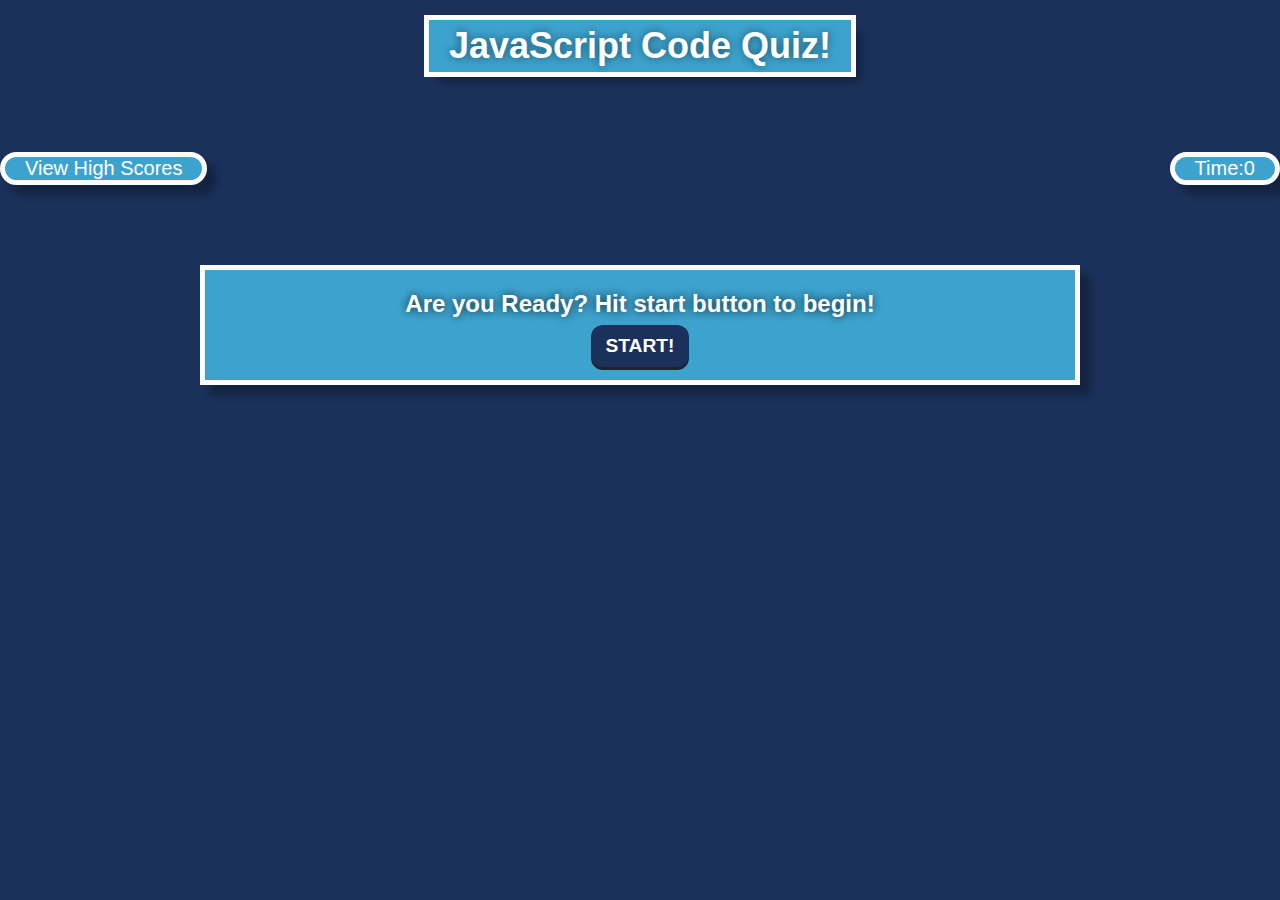
==== index.html @ 1fc14ca6 "styling mostly complete, possibly finished. Intial logic was added as well" ====
<!DOCTYPE html>
<html lang="en">
<head>
    <meta charset="UTF-8">
    <meta http-equiv="X-UA-Compatible" content="IE=edge">
    <meta name="viewport" content="width=device-width, initial-scale=1.0">
    <title>JS CODE QUIZ!</title>
    <link rel="stylesheet" href="./assets/style/style.css">
</head>
<body>
    <header>
        <h1>
          JavaScript Code Quiz!
        </h1>
    </header>
<!-- will add necessary high score data and time count to top of page -->
<div class="top">
    <div class="vhs">
        <a class="top-item" href="">View High Scores</a>
    </div>
    <div class="timer">
        <p class="top-item">Time:0</p>
    </div>
</div>
<!-- will add div to contain question will buttons -->
<div class="container">
    <h2 class="questions"> Are you Ready? Hit start button to begin!</h2>
    <button id="start" class="btnStyle">START!</button>
</div>

    
<script src="./assets/javascript/script.js"></script>
</body>
</html>
---- assets/style/style.css ----
* {
  box-sizing: border-box;
  margin: 0;
  padding: 0;
}

body {
  background-color: #1b315b;
}

header {
  padding: 20px 35px;
  background-color: #1b315b;
  display: flex;
  justify-content: center;
  flex-wrap: wrap;
  position: sticky;
  position: -webkit-sticky;
  top: 0;
  background-position: 80%;
  z-index: 999;
}

header h1 {
  font-weight: bold;
  margin: 0;
  font-size: 36px;
  color: white;
  text-shadow: 0 0 10px rgba(0, 0, 0, 0.5);
  text-decoration: none;
  font-family: Verdana, Geneva, Tahoma, sans-serif;
  outline: white solid 5px;
  background-color: #3da3ce;
  padding-left: 20px;
  padding-right: 20px;
  padding-bottom: 5px;
  padding-top: 5px;
  box-shadow: 10px 10px 8px rgba(0, 0, 0, 0.3);
}

nav {
  background-color: blanchedalmond;
}

.top {
  display: flex;
  justify-content: space-between;
  padding-top: 40px;
}

.top-item {
  color: white;
  font-size: 20px;
  font-family: Verdana, Geneva, Tahoma, sans-serif;
  padding-left: 20px;
  padding-right: 20px;
  text-decoration: none;
}

.questions {
  color: white;
  font-family: Verdana, Geneva, Tahoma, sans-serif;
  text-shadow: 0 0 10px rgba(0, 0, 0, 0.8);
}

.container {
  display: flex;
  flex-direction: column;
  align-items: center;
  margin-top: 80px;
  box-shadow: 10px 10px 8px rgba(0, 0, 0, 0.3);
  border: 5px solid white;
  background-color: #3da3ce;
  margin-left: 200px;
  margin-right: 200px;
}

.container,
.questions {
  padding-top: 10px;
  padding-bottom: 10px;
}

.btnStyle {
  color: white;
  font-family: Verdana, Geneva, Tahoma, sans-serif;
  font-weight: bolder;
  outline: none;
  border: none;
  display: inline-block;
  padding: 10px 15px;
  background: #1b315b;
  font-size: 1.2rem;
  border-radius: 12px;
  position: relative;
  top: -3px;
  box-shadow: 0 3px #18252b;
}

.btnStyle:hover {
  box-shadow: 0 2px #18252b;
  top: -2px;
}

.btnStyle:active {
  box-shadow: 0 0px #18252b;
  top: 0;
}

.vhs,
.timer {
  border-radius: 25px;
  box-shadow: 10px 10px 8px rgba(0, 0, 0, 0.3);
  margin-top: 20px;
  border: 5px solid white;
  background-color: #3da3ce;
}
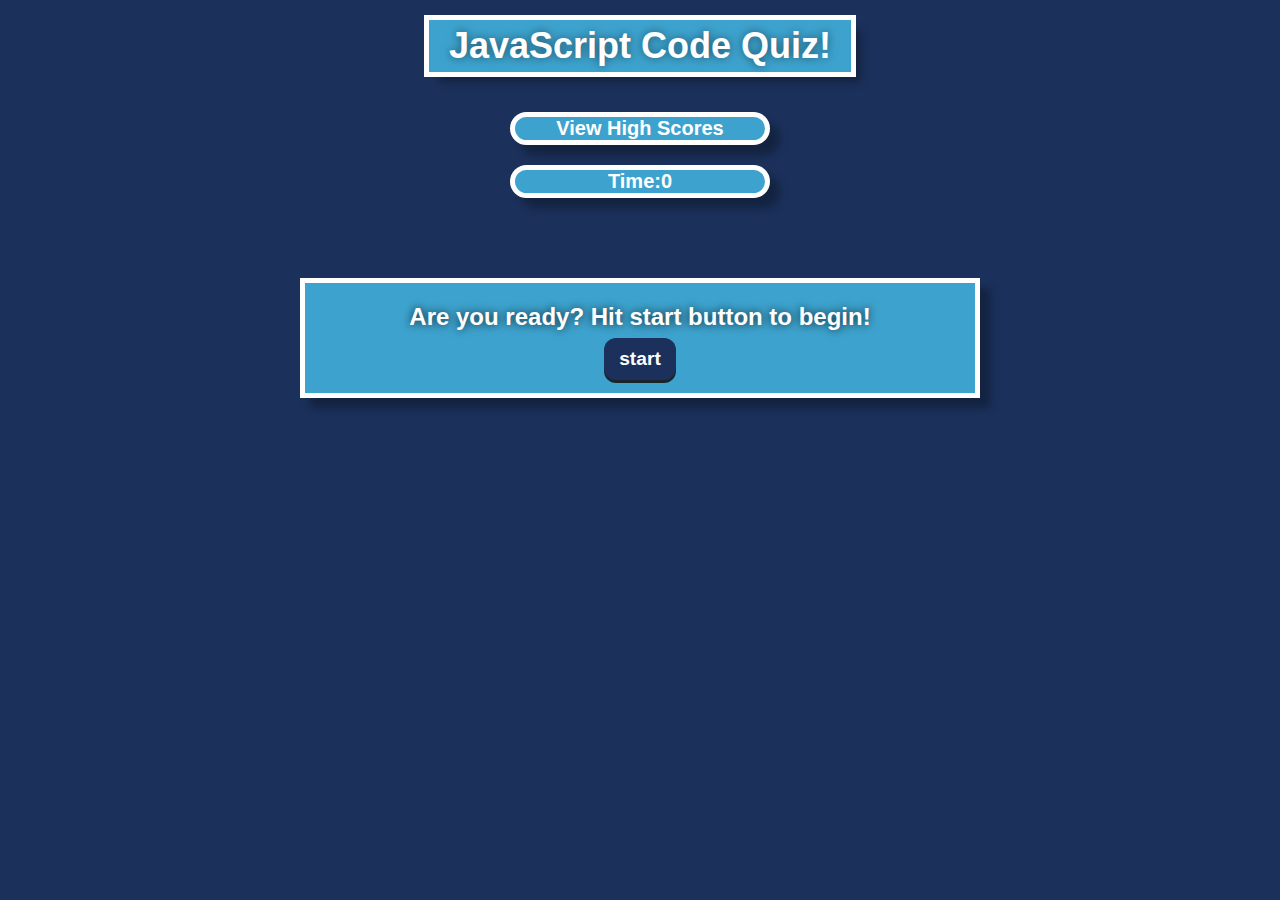
==== commit 293ef2a0: "adjusted styling" ====
--- a/index.html
+++ b/index.html
@@ -16,7 +16,7 @@
 <!-- will add necessary high score data and time count to top of page -->
 <div class="top">
     <div class="vhs">
-        <a class="top-item" href="">View High Scores</a>
+        <a class="top-item" href="" id="high-scores">View High Scores</a>
     </div>
     <div class="timer">
         <p class="top-item">Time:0</p>
@@ -24,8 +24,8 @@
 </div>
 <!-- will add div to contain question will buttons -->
 <div class="container">
-    <h2 class="questions"> Are you Ready? Hit start button to begin!</h2>
-    <button id="start" class="btnStyle">START!</button>
+    <h2 class="questions"> Are you ready? Hit start button to begin!</h2>
+    <button id="start" class="btnStyle">start</button>
 </div>
 
     
--- a/assets/style/style.css
+++ b/assets/style/style.css
@@ -44,13 +44,14 @@
 
 .top {
   display: flex;
-  justify-content: space-between;
-  padding-top: 40px;
+  flex-direction: column;
+  justify-content: center;
 }
 
 .top-item {
   color: white;
   font-size: 20px;
+  font-weight: bolder;
   font-family: Verdana, Geneva, Tahoma, sans-serif;
   padding-left: 20px;
   padding-right: 20px;
@@ -71,8 +72,8 @@
   box-shadow: 10px 10px 8px rgba(0, 0, 0, 0.3);
   border: 5px solid white;
   background-color: #3da3ce;
-  margin-left: 200px;
-  margin-right: 200px;
+  margin-left: 300px;
+  margin-right: 300px;
 }
 
 .container,
@@ -114,4 +115,7 @@
   margin-top: 20px;
   border: 5px solid white;
   background-color: #3da3ce;
+  text-align: center;
+  margin-left: 510px;
+  margin-right: 510px;
 }
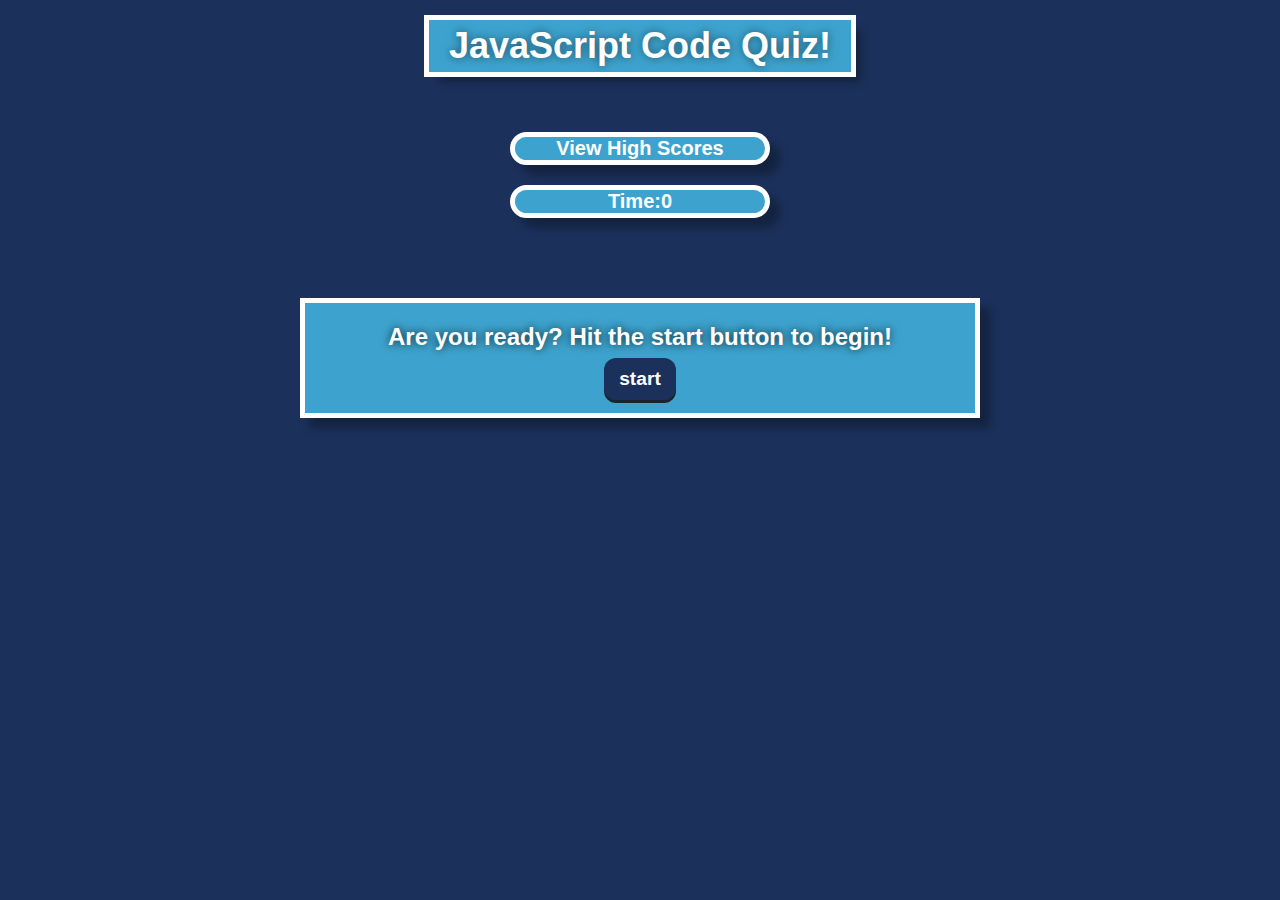
==== commit 10e2666a: "added additional logic" ====
--- a/index.html
+++ b/index.html
@@ -24,7 +24,7 @@
 </div>
 <!-- will add div to contain question will buttons -->
 <div class="container">
-    <h2 class="questions"> Are you ready? Hit start button to begin!</h2>
+    <h2 class="questions" id="questions"> Are you ready? Hit the start button to begin!</h2>
     <button id="start" class="btnStyle">start</button>
 </div>
 
--- a/assets/style/style.css
+++ b/assets/style/style.css
@@ -46,6 +46,7 @@
   display: flex;
   flex-direction: column;
   justify-content: center;
+  margin-top: 20px;
 }
 
 .top-item {
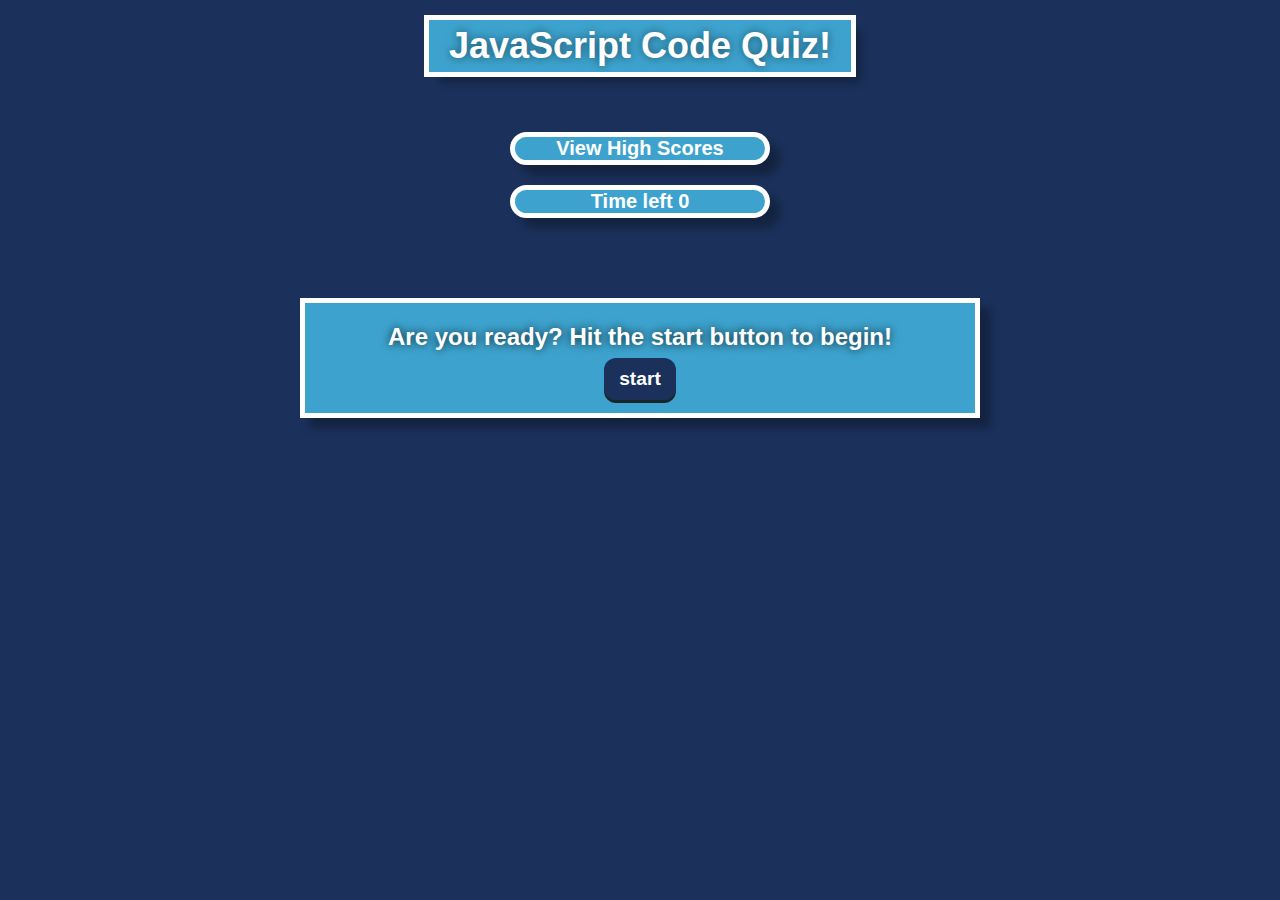
==== commit 4d5e0c56: "timer added" ====
--- a/index.html
+++ b/index.html
@@ -19,11 +19,11 @@
         <a class="top-item" href="" id="high-scores">View High Scores</a>
     </div>
     <div class="timer">
-        <p class="top-item">Time:0</p>
+        <p class="top-item">Time left <span id="count-down">0</span></p>
     </div>
 </div>
 <!-- will add div to contain question will buttons -->
-<div class="container">
+<div class="container" id="parentDiv">
     <h2 class="questions" id="questions"> Are you ready? Hit the start button to begin!</h2>
     <button id="start" class="btnStyle">start</button>
 </div>
--- a/assets/style/style.css
+++ b/assets/style/style.css
@@ -57,12 +57,16 @@
   padding-left: 20px;
   padding-right: 20px;
   text-decoration: none;
+  text-align: center;
 }
 
 .questions {
   color: white;
   font-family: Verdana, Geneva, Tahoma, sans-serif;
   text-shadow: 0 0 10px rgba(0, 0, 0, 0.8);
+  text-align: center;
+  padding-left: 20px;
+  padding-right: 20px;
 }
 
 .container {
@@ -75,6 +79,7 @@
   background-color: #3da3ce;
   margin-left: 300px;
   margin-right: 300px;
+  margin-bottom: 20px;
 }
 
 .container,
@@ -109,6 +114,75 @@
   top: 0;
 }
 
+.answerBtns {
+  color: white;
+  font-family: Verdana, Geneva, Tahoma, sans-serif;
+  font-weight: bolder;
+  outline: none;
+  border: none;
+  display: inline-block;
+  padding: 10px 15px;
+  background: #1b315b;
+  font-size: 1.2rem;
+  border-radius: 12px;
+  position: relative;
+  top: -3px;
+  box-shadow: 0 3px #18252b;
+  margin-top: 15px;
+}
+
+.answerBtns:hover {
+  box-shadow: 0 2px #18252b;
+  top: -2px;
+}
+
+.answerBtns:active {
+  box-shadow: 0 0px #18252b;
+  top: 0;
+}
+
+.btnStyleWrong {
+  color: white;
+  font-family: Verdana, Geneva, Tahoma, sans-serif;
+  font-weight: bolder;
+  outline: none;
+  border: none;
+  display: inline-block;
+  padding: 10px 15px;
+  background: red;
+  font-size: 1.2rem;
+  border-radius: 12px;
+  position: relative;
+  top: -3px;
+  box-shadow: 0 3px #18252b;
+}
+
+.btnStyleRight {
+  color: white;
+  font-family: Verdana, Geneva, Tahoma, sans-serif;
+  font-weight: bolder;
+  outline: none;
+  border: none;
+  display: inline-block;
+  padding: 10px 15px;
+  background: #247a0a;
+  font-size: 1.2rem;
+  border-radius: 12px;
+  position: relative;
+  top: -3px;
+  box-shadow: 0 3px #18252b;
+}
+
+.btnStyle:hover {
+  box-shadow: 0 2px #18252b;
+  top: -2px;
+}
+
+.btnStyle:active {
+  box-shadow: 0 0px #18252b;
+  top: 0;
+}
+
 .vhs,
 .timer {
   border-radius: 25px;
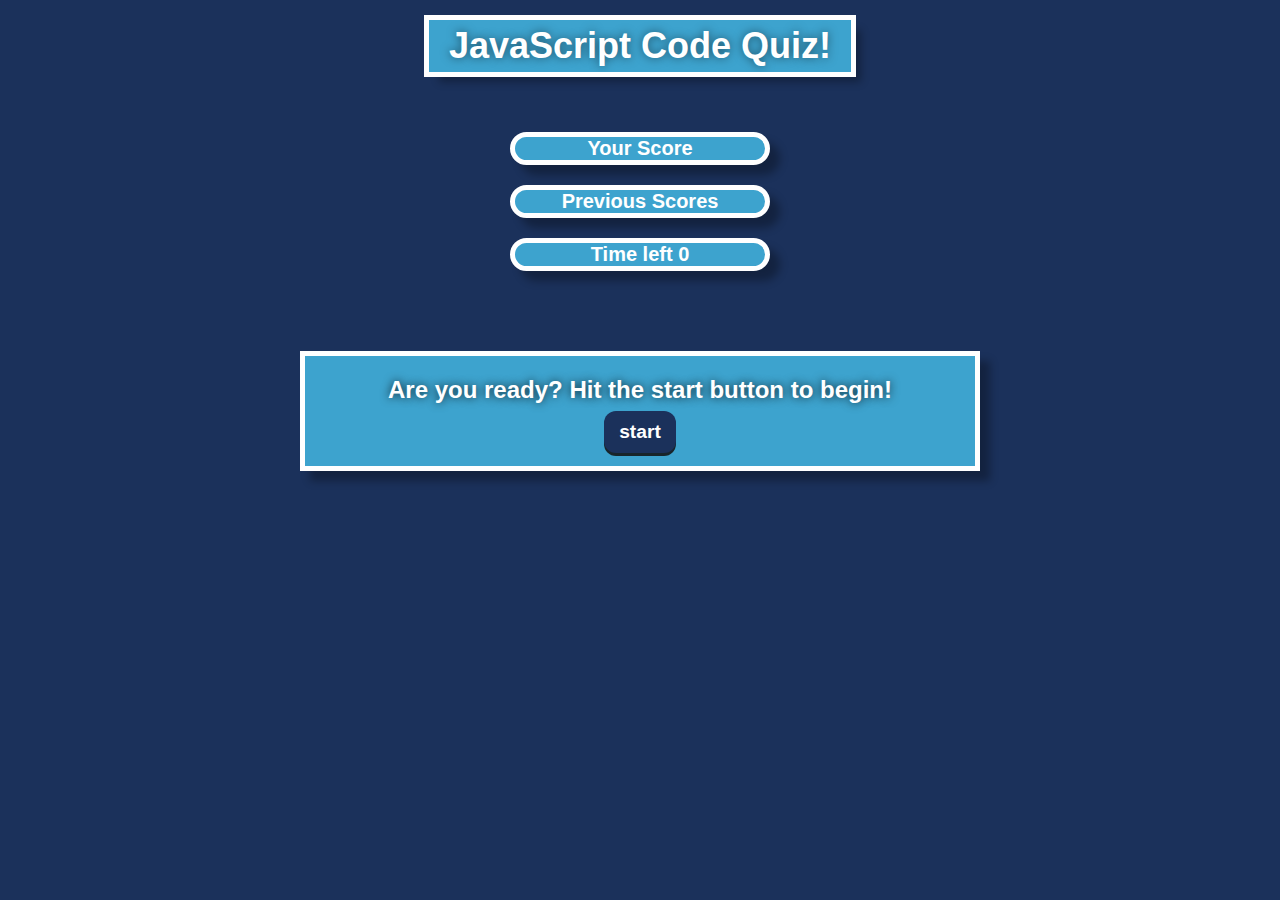
==== commit bccaf19c: "final commit" ====
--- a/index.html
+++ b/index.html
@@ -14,9 +14,12 @@
         </h1>
     </header>
 <!-- will add necessary high score data and time count to top of page -->
-<div class="top">
+<div class="top" id="top-container">
     <div class="vhs">
-        <a class="top-item" href="" id="high-scores">View High Scores</a>
+        <a class="top-item" id="high-scores">Your Score</a>
+    </div>
+    <div class="vhs">
+        <a class="top-item" id="previous-scores">Previous Scores</a>
     </div>
     <div class="timer">
         <p class="top-item">Time left <span id="count-down">0</span></p>
